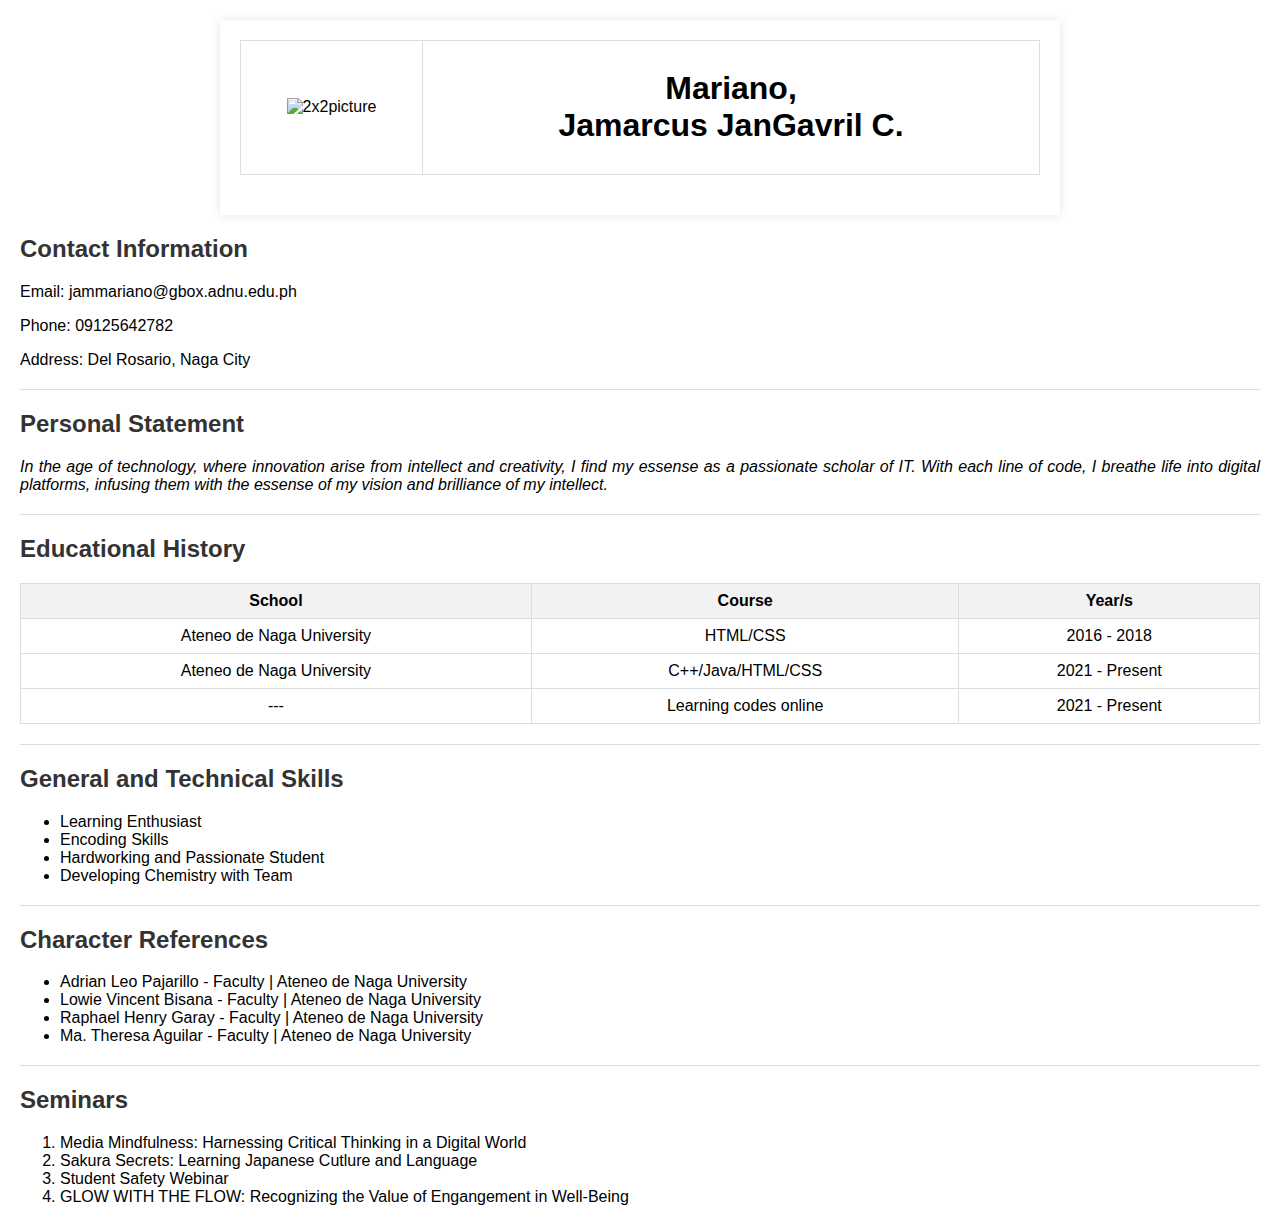
==== Prelims_Mariano.html @ 016f1dd1 "Update Prelims_Mariano.html" ====
<!DOCTYPE html>
<html lang="en">
<head>
    <meta charset="UTF-8">
    <meta name="viewport" content="width=device-width, initial-scale=1.0">
    <style>
        body {
            font-family: 'Century Gothic', sans-serif;
            margin: 20px;
            padding: 0;
        }
        .container {
            max-width: 800px;
            margin: 20px auto;
            padding: 20px;
            background-color: #fff;
            box-shadow: 0 0 10px rgba(0, 0, 0, 0.1);
        }
      	h2, h3, h4, h5, h6 {
            color: #333;
        }
        p {
            margin-bottom: 10px;
      		text-align: justify;
        }
        ul, ol {
            margin-bottom: 10px;
        }
        table {
            width: 100%;
            border-collapse: collapse;
            margin-bottom: 20px;
        }
        th, td {
            border: 1px solid #ddd;
            padding: 8px;
            text-align: Center;
        }
        th {
            background-color: #f2f2f2;
        }
        hr {
            border: 0;
            height: 1px;
            background-color: #ddd;
            margin: 20px 0;
        }
    </style>
    <title>My Resume</title>
</head>
<body>
    <div class="container">
      <table>
        <tr>
          <td>
            <img src="https://github.com/chaaazse/chaaazse.github.io/blob/main/2x2.JPG" alt="2x2picture" width="200" height="200">
          </td>
           <td>
             <h1><b>Mariano,<br>Jamarcus JanGavril C.<b></h1>
          </td>
        </tr>
      </table>
    </div>
   
    <div class="content">
        <h2>Contact Information</h2>
        <p>Email: jammariano@gbox.adnu.edu.ph</p>
        <p>Phone: 09125642782</p>
        <p>Address: Del Rosario, Naga City</p>
        
        <hr>
        
        <h2>Personal Statement</h2>
        <p><i>In the age of technology, where innovation arise from intellect and creativity, I find my essense as a passionate scholar of IT. With each line of code, I breathe life into digital platforms, infusing them with the essense of my vision and brilliance of my intellect.</i></p>
        
        <hr>
        
        <div class="tble">
        <h2>Educational History</h2>
        <table>
            <tr>
                <th>School</th>
                <th>Course</th>
                <th>Year/s</th>
            </tr>
            <tr>
                <td>Ateneo de Naga University</td>
                <td>HTML/CSS</td>
                <td>2016 - 2018</td>
            </tr>
            <tr>
                <td>Ateneo de Naga University</td>
                <td>C++/Java/HTML/CSS</td>
                <td>2021 - Present</td>
            </tr>
         	 <tr>
                <td>---</td>
                <td>Learning codes online</td>
                <td>2021 - Present</td>
            </tr>
        </table>
        </div>
        
        <hr>
        
        <h2>General and Technical Skills</h2>
        <ul>
            <li>Learning Enthusiast</li>
          	<li>Encoding Skills</li>
          	<li>Hardworking and Passionate Student</li>
          	<li>Developing Chemistry with Team</li>
        </ul>
        
        <hr>
        
        <h2>Character References</h2>
        <ul>
            <li>Adrian Leo Pajarillo - Faculty | Ateneo de Naga University</li>
          	<li>Lowie Vincent Bisana - Faculty | Ateneo de Naga University</li>
          	<li>Raphael Henry Garay - Faculty | Ateneo de Naga University</li>
          	<li>Ma. Theresa Aguilar - Faculty | Ateneo de Naga University</li>
        </ul>
        
        <hr> 
          
        <h2>Seminars</h2>
        <ol>
            <li>Media Mindfulness: Harnessing Critical Thinking in a Digital World</li>
          	<li>Sakura Secrets: Learning Japanese Cutlure and Language</li>
          	<li>Student Safety Webinar</li>
          	<li>GLOW WITH THE FLOW: Recognizing the Value of Engangement in Well-Being</li>
        </ol>
     </div>
</body>
</html>
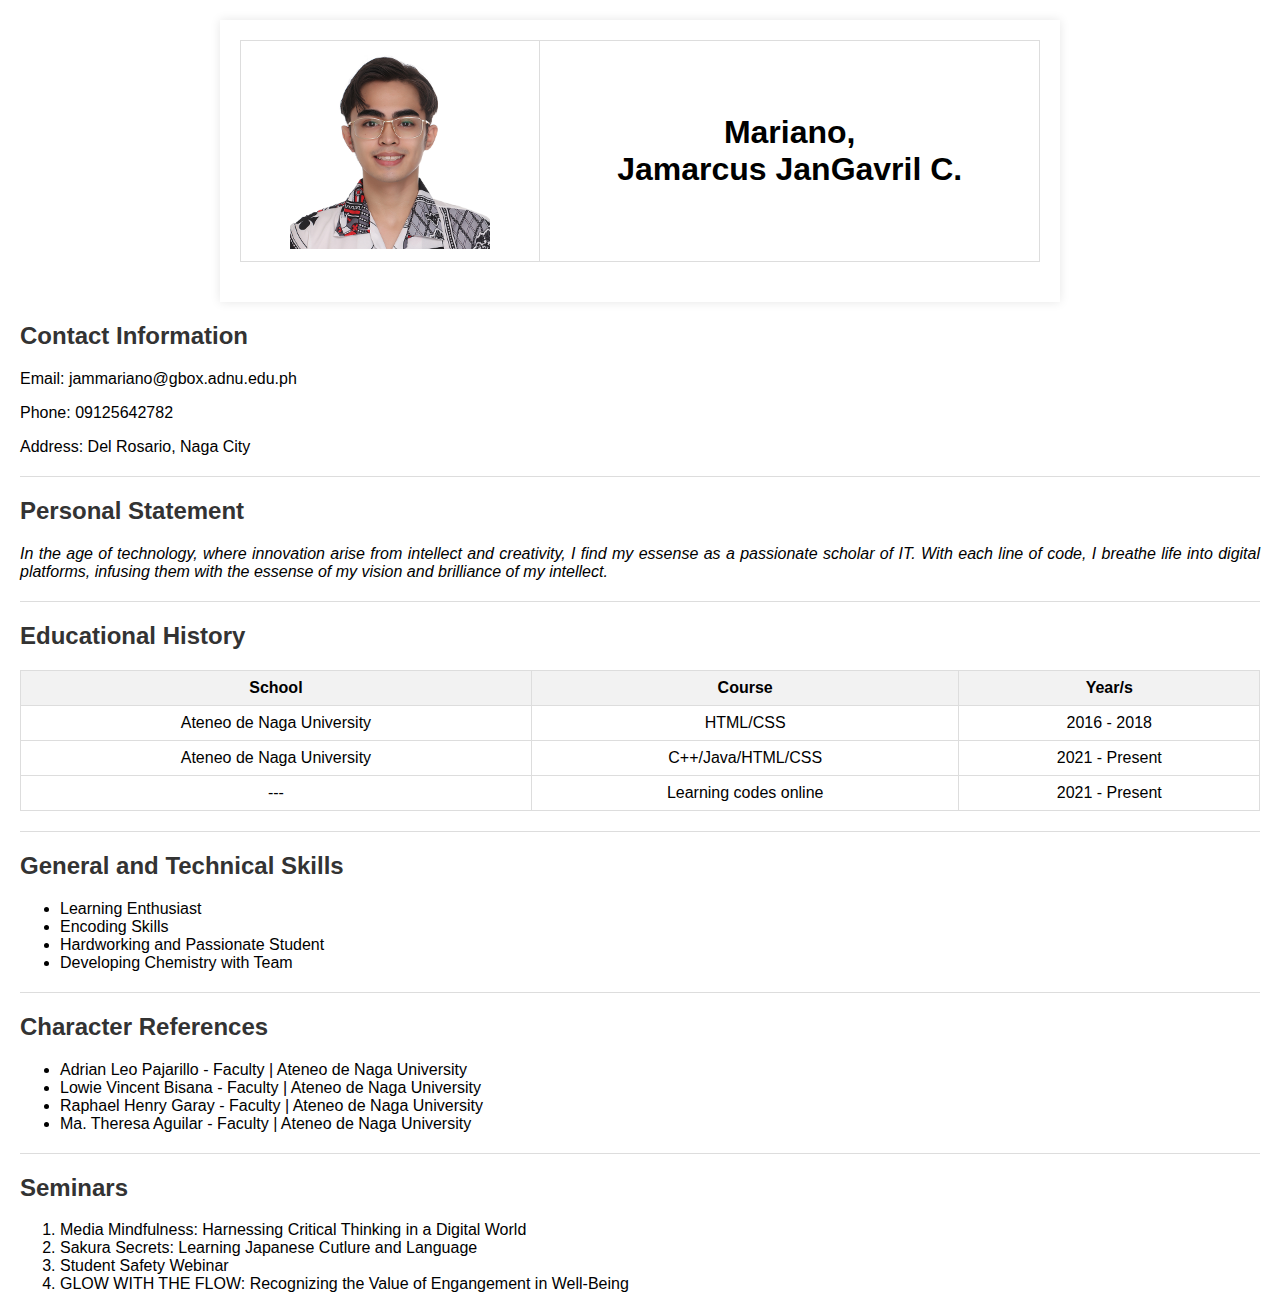
==== commit 4b7f0f6a: "Update Prelims_Mariano.html" ====
--- a/Prelims_Mariano.html
+++ b/Prelims_Mariano.html
@@ -53,7 +53,7 @@
       <table>
         <tr>
           <td>
-            <img src="https://github.com/chaaazse/chaaazse.github.io/blob/main/2x2.JPG" alt="2x2picture" width="200" height="200">
+            <img src="img/2x2.JPG" alt="2x2picture" width="200" height="200">
           </td>
            <td>
              <h1><b>Mariano,<br>Jamarcus JanGavril C.<b></h1>
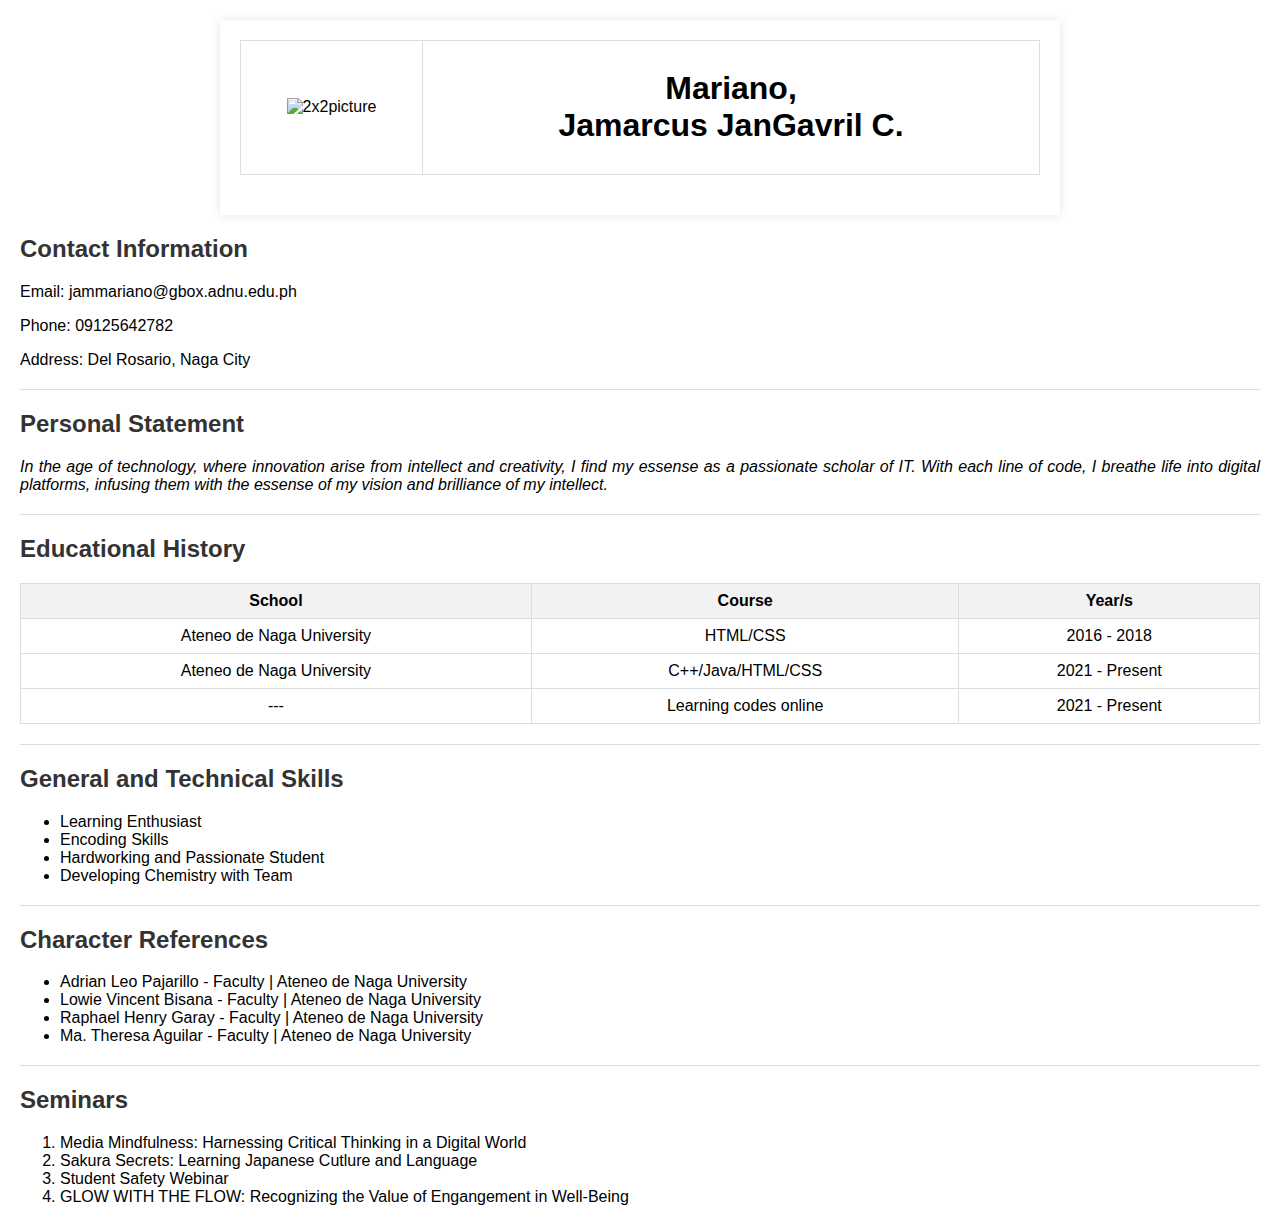
==== commit 85b29e6c: "Update Prelims_Mariano.html" ====
--- a/Prelims_Mariano.html
+++ b/Prelims_Mariano.html
@@ -53,7 +53,7 @@
       <table>
         <tr>
           <td>
-            <img src="img/2x2.JPG" alt="2x2picture" width="200" height="200">
+            <img src="chaaazse.github.io/img/2x2.JPG" alt="2x2picture" width="200" height="200">
           </td>
            <td>
              <h1><b>Mariano,<br>Jamarcus JanGavril C.<b></h1>
